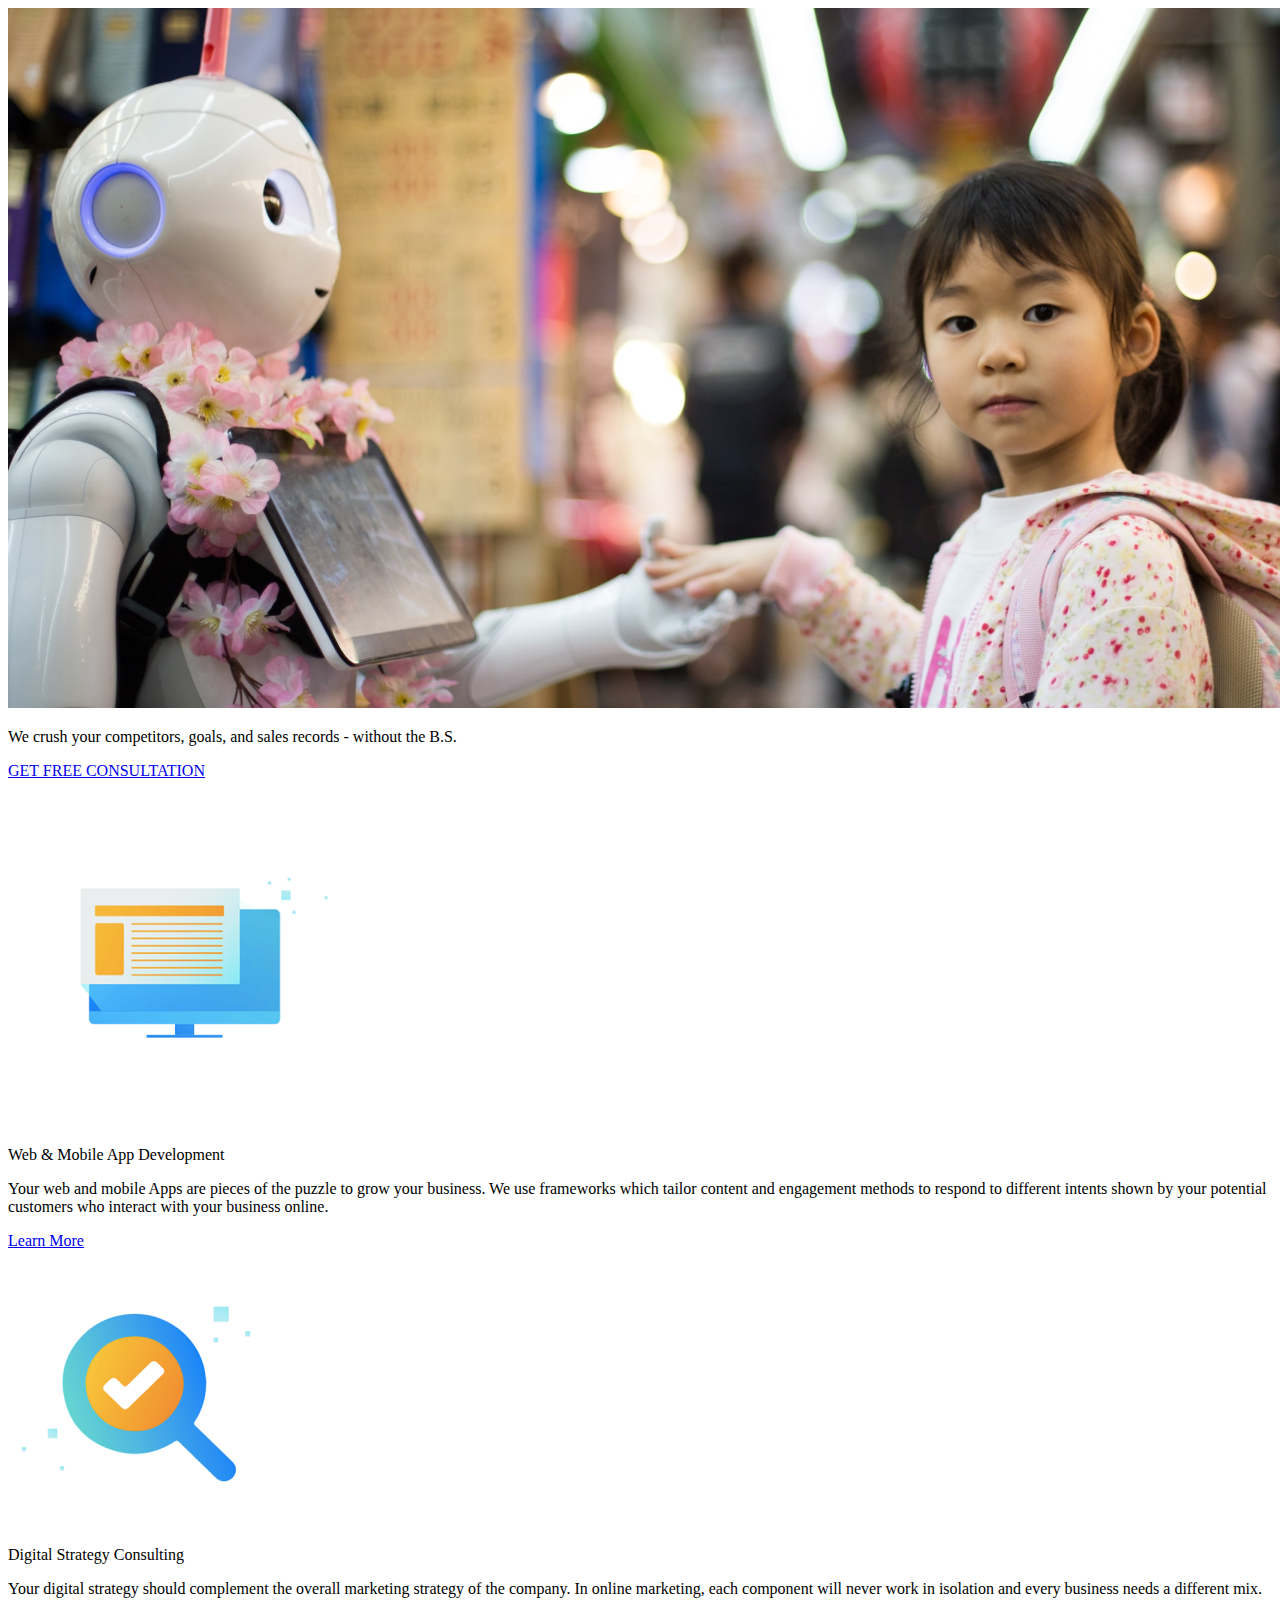
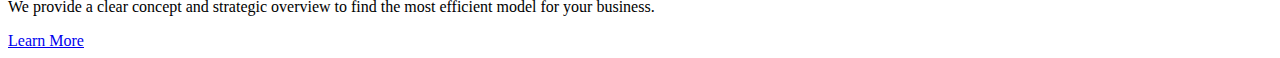
==== homeContent.html @ 22ba804d "Initial Commit" ====
﻿<!DOCTYPE html>
<html>
<head>
    <meta charset="utf-8">
    <meta name="viewport" content="width=device-width, initial-scale=1">
    <title>AT DIGITAL</title>
    <!-- Bootstrap css -->
    <link href="https://cdn.jsdelivr.net/npm/bootstrap@5.3.2/dist/css/bootstrap.min.css" rel="stylesheet" integrity="sha384-T3c6CoIi6uLrA9TneNEoa7RxnatzjcDSCmG1MXxSR1GAsXEV/Dwwykc2MPK8M2HN" crossorigin="anonymous">
    <!-- Custom css -->
    <link rel="stylesheet" href="css/ThemeStyle.css">
</head>
<body>

    <!--<div class="bg-image position-relative">
        <img src="img/homeBackground.png" class="w-100" />
        <div class="container c  position-absolute bottom-1 start-2">
            <span class="homeContainerBottomDescription">We crush your competitors, goals, and sales records - without the B.S.</span>
            <div class="consultButtonFrame">
                <span class="consultButton d-flex flex-nowrap">GET FREE CONSULTATION</span>
            </div>
        </div>
    </div>-->

    <div class="bg-image position-relative">
        <img src="img/homeBackground.png" class="w-100" />
        <div class="position-absolute bottom-0 text-light containerHomeImage">
            <p class="p-2 m-0 containerHomeImageText">We crush your competitors, goals, and sales records - without the B.S.</p>
            <div class="col-12 text-lg-start mt-3">
                <a class="btn btn-warning homeContentButton" href="#">GET FREE CONSULTATION</a>
            </div>
        </div>
    </div>

    <!--<div class="bg-image position-relative">
        <img src="img/homeBackground.png" class="w-100" />
        <div class="position-absolute bottom-0 text-light w-100" style="background-image: linear-gradient(45deg, green, blue);">
            <p class="p-2 m-0">We crush your competitors, goals, and sales records - without the B.S.</p>
        </div>
    </div>-->


    <section class="section-padding">

        <div class="container homeContainer">
            <div class="row">
                <div class="col-lg-4 col-md-12 col-12">
                    <div class="homeContentImageWrapper">
                        <img alt="homeContentImage" class="img-fluid" src="img/homeContentImage1.png">
                    </div>
                </div>
                <div class="col-lg-8 col-md-12 col-12 ps-lg-5 mt-md-5">
                    <div>
                        <p class="homeContentHeading text-lg-start text-center">Web & Mobile App Development</p>
                        <p class="homeContentBodyDescription text-lg-start text-center">
                            Your web and mobile Apps are pieces of the puzzle to grow your business.
                            We use frameworks which tailor content and engagement methods to respond to different intents shown by your potential customers
                            who interact with your business online.
                        </p>
                        <div class="col-12 text-lg-start text-center mt-3">
                            <a class="btn btn-warning homeContentButton" href="#">Learn More</a>
                        </div>
                    </div>
                </div>
            </div>
        </div>

        <div class="container homeContainer">
            <div class="row">
                <div class="col-lg-4 col-md-12 col-12 order-1 order-lg-2">
                    <div class="homeContentImageWrapper">
                        <img alt="homeContentImage" class="img-fluid" src="img/homeContentImage2.png">
                    </div>
                </div>
                <div class="col-lg-8 col-md-12 col-12 ps-lg-5 mt-md-5 order-2 order-lg-1">
                    <div>
                        <p class="homeContentHeading text-lg-start text-center">Digital Strategy Consulting</p>
                        <p class="homeContentBodyDescription text-lg-start text-center">
                            Your digital strategy should complement the overall marketing strategy of the company.
                            In online marketing, each component will never work in isolation and every business needs a different mix.
                            We provide a clear concept and strategic overview to find the most efficient model for your business.
                        </p>
                        <div class="col-12 text-lg-start text-center mt-3">
                            <a class="btn btn-warning homeContentButton" href="#">Learn More</a>
                        </div>
                    </div>
                </div>
            </div>
        </div>

    </section>

</body>
</html>
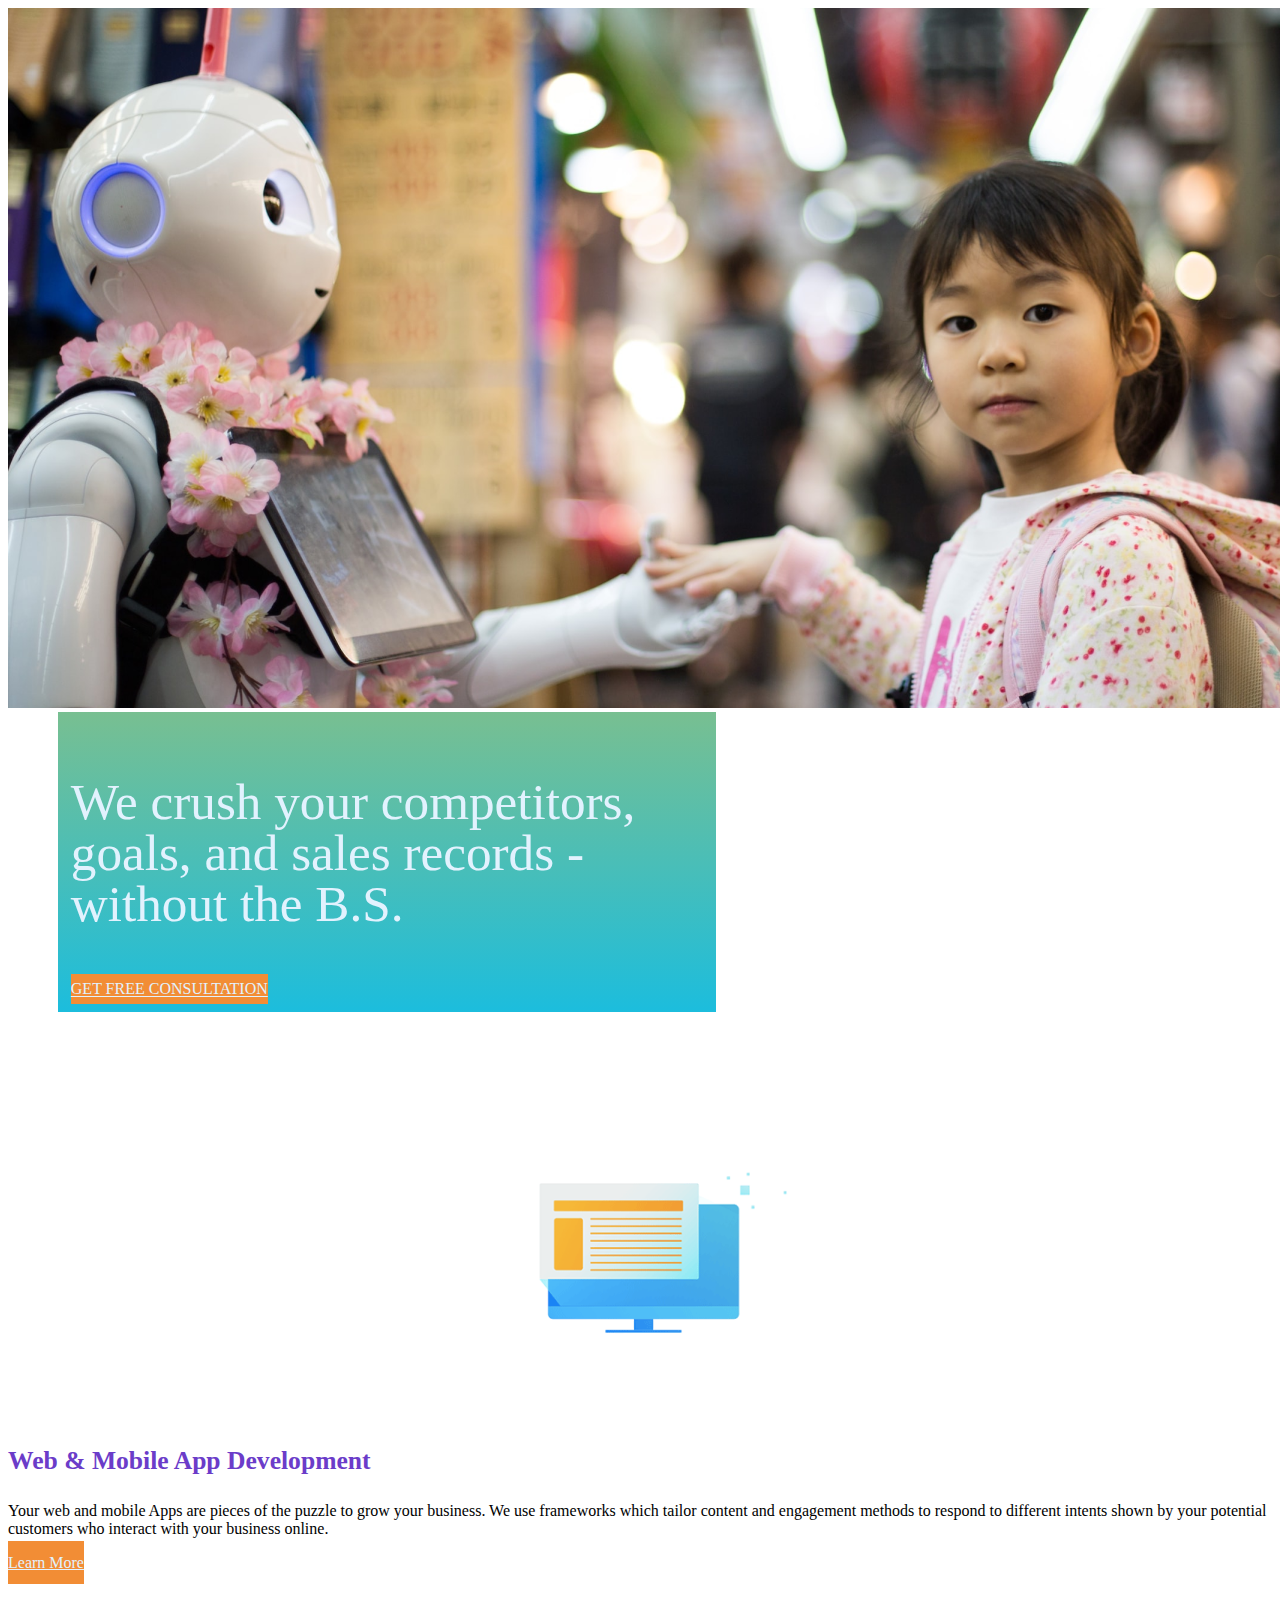
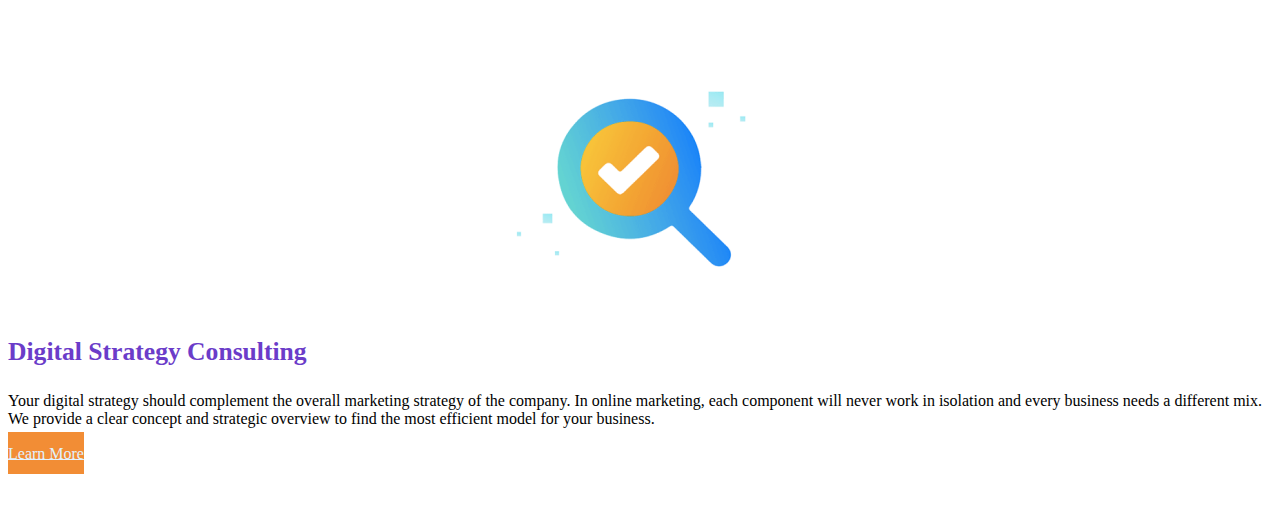
==== commit 20ee6353: "Comments deleted" ====
--- a/homeContent.html
+++ b/homeContent.html
@@ -7,19 +7,9 @@
     <!-- Bootstrap css -->
     <link href="https://cdn.jsdelivr.net/npm/bootstrap@5.3.2/dist/css/bootstrap.min.css" rel="stylesheet" integrity="sha384-T3c6CoIi6uLrA9TneNEoa7RxnatzjcDSCmG1MXxSR1GAsXEV/Dwwykc2MPK8M2HN" crossorigin="anonymous">
     <!-- Custom css -->
-    <link rel="stylesheet" href="css/ThemeStyle.css">
+    <link rel="stylesheet" href="css/themeStyle.css">
 </head>
 <body>
-
-    <!--<div class="bg-image position-relative">
-        <img src="img/homeBackground.png" class="w-100" />
-        <div class="container c  position-absolute bottom-1 start-2">
-            <span class="homeContainerBottomDescription">We crush your competitors, goals, and sales records - without the B.S.</span>
-            <div class="consultButtonFrame">
-                <span class="consultButton d-flex flex-nowrap">GET FREE CONSULTATION</span>
-            </div>
-        </div>
-    </div>-->
 
     <div class="bg-image position-relative">
         <img src="img/homeBackground.png" class="w-100" />
@@ -30,14 +20,6 @@
             </div>
         </div>
     </div>
-
-    <!--<div class="bg-image position-relative">
-        <img src="img/homeBackground.png" class="w-100" />
-        <div class="position-absolute bottom-0 text-light w-100" style="background-image: linear-gradient(45deg, green, blue);">
-            <p class="p-2 m-0">We crush your competitors, goals, and sales records - without the B.S.</p>
-        </div>
-    </div>-->
-
 
     <section class="section-padding">
 
--- a/css/themeStyle.css
+++ b/css/themeStyle.css
@@ -0,0 +1,282 @@
+﻿/* colors */
+:root {
+    --primary-color: #6B3CC9; /* Bluish Purple */
+    --secondary-color: #F28D35; /* Yuzu Jam */
+    --analogous-color-1: #6A44F2; /* Ice Ice Baby */
+    --analogous-color-2: #1CBDDD; /* Rich Blue */
+    --triadic-color-1: #52378C; /* Electric Indigo */
+    --dark-color: #78BF91; /* Interstellar Blue */
+    --text-color: #2F2F2F; /* Tricorn Black */
+    --text-color-light: #545A75; /* Acier */
+    --text-color-subtle: #9C9991; /* Acier */
+    --accent-color-1: #E2F2FE; /* Wizard White */
+    --accent-color-2: #FFF8E0; /* Cuddyl Yarn */
+    --error-color: #FF0335; /* Hornet Sting */
+    --success-color: #5EB30B; /* Frog */
+}
+
+
+/* Header Style */
+
+.header {
+    background-color: var(--primary-color);
+    width: 100%;
+    position: relative;
+    padding-top: 1%;
+    padding-bottom: 1%;
+    padding-left: 4%;
+    padding-right: 4%;
+}
+
+.headContentsSection {
+    width: 100%;
+    height: auto;
+    display: flex;
+    align-items: end;
+    justify-content: end;
+}
+
+.headContents {
+    color: var(--accent-color-1);
+    font-family: Inter;
+    text-align: center;
+    font-size: 0.8rem;
+    letter-spacing: 0;
+    flex-shrink: 0;
+}
+
+.custom-toggler.navbar-toggler {
+    border-color: var(--accent-color-1);
+    border: none;
+}
+
+.custom-toggler.navbar-toggler-icon {
+    background-image: url("data:image/svg+xml,%3csvg xmlns='http://www.w3.org/2000/svg' viewBox='0 0 30 30'%3e%3cpath stroke='%23E2F2FE' stroke-linecap='round' stroke-miterlimit='10' stroke-width='2' d='M4 7h22M4 15h22M4 23h22'/%3e%3c/svg%3e");
+}
+
+
+/* Footer Style */
+
+.footer {
+    background: var(--primary-color);
+    position: relative;
+    display: flex;
+    flex-direction: column;
+    align-items: center;
+    color: white;
+    padding-top: 1%;
+    padding-bottom: 1%;
+    padding-left: 4%;
+    padding-right: 4%;
+}
+
+.footerDescription {
+    color: var(--accent-color-1);
+    font-family: Lato;
+    text-align: left;
+    font-size: 1rem;
+    letter-spacing: 0;
+    margin-top: 1%;
+}
+
+.footer .container {
+    padding: 1%;
+}
+
+.footer .row {
+    margin-bottom: 1%;
+}
+
+.footerRow .row {
+    width: fit-content;
+}
+
+.subFooter {
+    position: relative;
+}
+
+.subFooterFont {
+    color: var(--accent-color-1);
+    position: relative;
+    font-family: Inter;
+    text-align: left;
+    font-size: 1.2rem;
+    letter-spacing: 0;
+    margin-bottom: 1%;
+    white-space: nowrap;
+}
+
+.subFooterContents {
+    color: var(--accent-color-1);
+    font-family: Inter;
+    text-align: left;
+    font-size: 0.8rem;
+    letter-spacing: 0;
+    position: relative;
+    display: flex;
+    margin-top: 0.2rem;
+}
+
+.termsSection {
+    min-width: 50%;
+    position: relative;
+}
+
+.horizontalLine {
+    border-top: 1px solid var(--accent-color-1);
+}
+
+.termsSectionBody {
+    position: relative;
+    display: flex;
+    flex-direction: row;
+    align-items: center;
+    justify-content: center;
+    padding-top: 1%;
+    padding-bottom: 1%;
+}
+
+.ppText {
+    color: var(--accent-color-1);
+    position: relative;
+    font-family: Inter;
+    text-align: right;
+    font-size: 0.6rem;
+    letter-spacing: 0;
+}
+
+.verticalLine {
+    border-left: 1px solid var(--accent-color-1);
+    height: 14px;
+    display: inline-block;
+    margin-left: 2%;
+    margin-right: 2%;
+}
+
+.tcText {
+    color: var(--accent-color-1);
+    position: relative;
+    font-family: Inter;
+    text-align: left;
+    font-size: 0.6rem;
+    letter-spacing: 0;
+}
+
+.ppText,
+.tcText {
+    white-space: nowrap;
+    padding: 0 10px;
+}
+
+body {
+}
+
+.containerHomeImage {
+    background-image: linear-gradient(0deg, var(--analogous-color-2),var( --dark-color)100%);
+    padding: 1vw;
+}
+
+.containerHomeImageText {
+    color: var(--accent-color-1);
+    font-size: 4vw;
+    line-height: 1;
+}
+
+@media (max-width: 992px) {
+    .containerHomeImage {
+        margin-left: 0px;
+        margin-bottom: 0px;
+    }
+}
+
+@media (min-width: 992px) {
+    .containerHomeImage {
+        width: 50%;
+        margin-left: 50px;
+        margin-bottom: 20px;
+    }
+} 
+
+.homeContainer {
+    margin-bottom: 5%;
+    margin-top: 5%;
+    display: flex;
+    position: relative;
+}
+
+.homeContentImageWrapper {
+    position: relative;
+    width: 100%;
+    height: 100%;
+    display: flex;
+    align-items: center;
+    justify-content: center;
+}
+
+.homeContentImage {
+    max-width: 100%;
+    max-height: 100%;
+    object-fit: cover; 
+}
+
+
+.homeContentHeading {
+    color: var(--primary-color);
+    width: 100%;
+    height: 19%;
+    font-style: normal;
+    font-weight: 600;
+    font-family: Poppins;
+    font-size: 1.6rem;
+}
+
+.homeContentBodyDescription {
+    font-family: Inter;
+    font-size: 1rem;
+    flex: none;
+    order: 1;
+    align-self: stretch;
+    flex-grow: 0;
+}
+
+.homeContentButton {
+    background-color: var(--secondary-color);
+    padding-bottom: 1%;
+    padding-top: 1%;
+    color: var(--accent-color-1);
+    font-style: normal;
+    font-weight: 300;
+    font-family: Poppins;
+    font-size: 1rem;
+}
+
+#myBtn {
+    width: 5vw;
+    min-width: 30px;
+    height: 5vw;
+    min-height: 30px;
+    display: none;
+    position: fixed;
+    bottom: 2vw;
+    right: 2vw;
+    z-index: 99;
+    border: none;
+    outline: none;
+    background-color: var(--secondary-color);
+    color: white;
+    cursor: pointer;
+    border-radius: 10px;
+    font-size: 3vw;
+    align-items: center;
+    justify-content: center;
+}
+
+    #myBtn i {
+        margin: 0;
+        font-weight: bold;
+    }
+
+
+#myBtn:hover {
+    background-color: var(--text-color);
+}